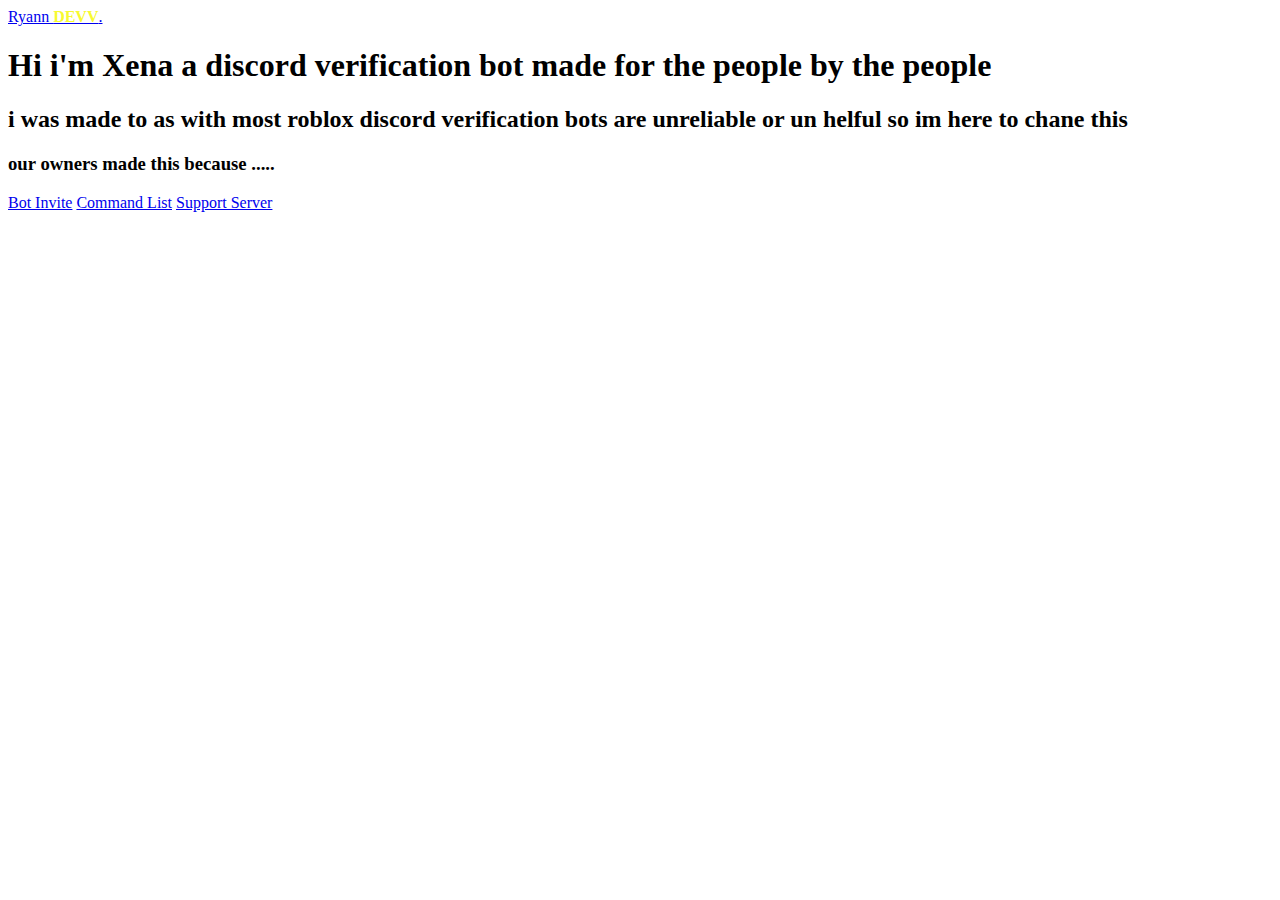
==== index.html @ fb21d2d1 "Create index.html" ====
<html>
      <head>
          <title>Ryann-Devv</title>
          
          
          <link rel="stylesheet" href="x.css">
      </head>
    
	
      <body>
	      <a id="LOGO" href="https://ryann-devv.tk"<strong>Ryann</strong> <strong style="color: #F7FA2F">DEVV</strong>.</a>
	  <h1> Hi i'm Xena a discord verification bot made for the people by the people </h1>
<h2> i was made to as with most roblox discord verification bots are unreliable or un helful so im here to chane this</h2>
<h3>our owners made this because .....</h4>

  
	  
<a id="linkA" href="https://discord.com/oauth2/authorize?client_id=911789557240979476&scope=bot%20applications.commands&permissions=2147483647">Bot Invite</a>
<a id="linkB" href="https://ryanndevv.cf/xc">Command List</a>
<a id="linkC" href="https://discord.gg/yXkC66yGyu">Support Server</a>
	      
      </body>
</html>
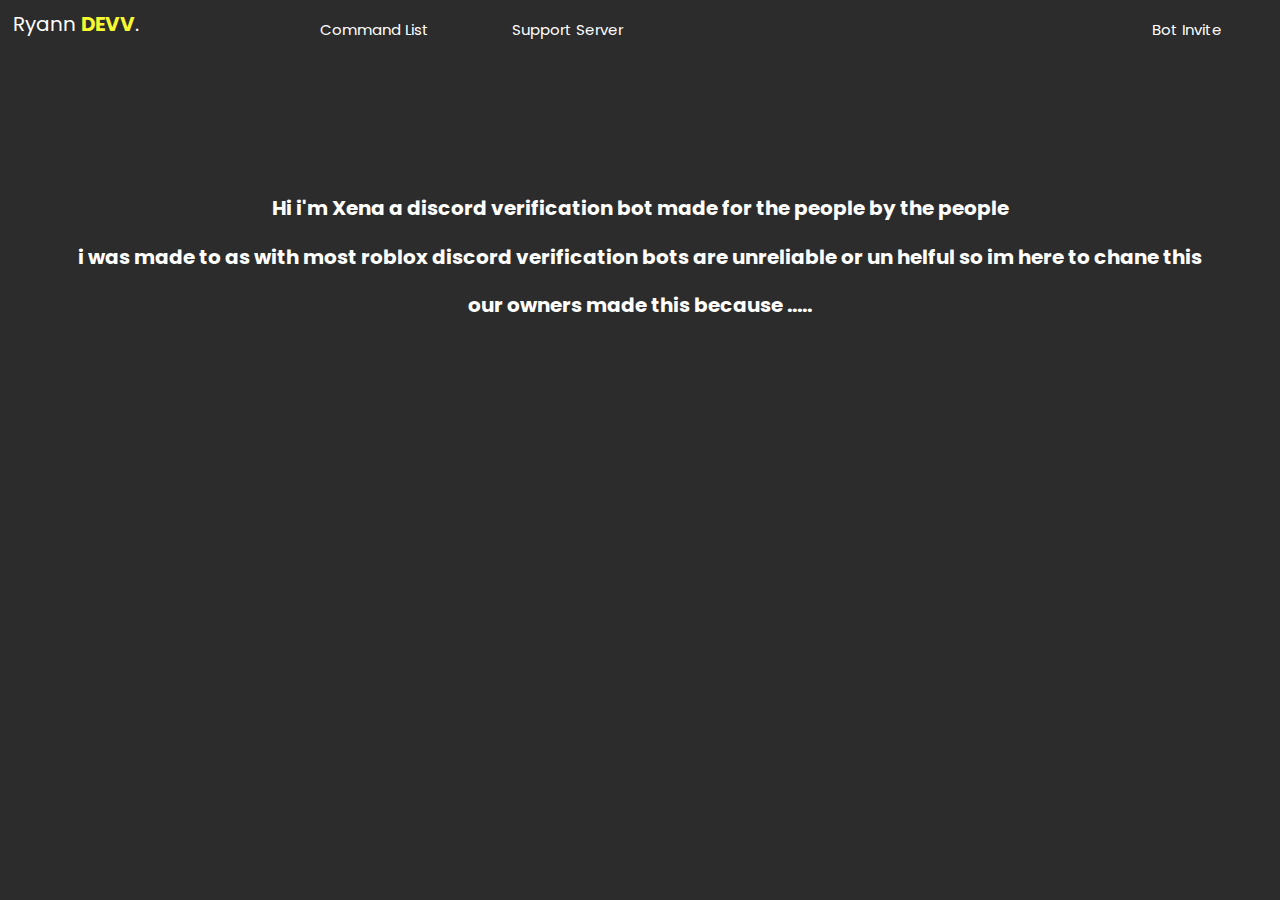
==== commit 70d2a411: "Update index.html" ====
--- a/index.html
+++ b/index.html
@@ -16,7 +16,7 @@
   
 	  
 <a id="linkA" href="https://discord.com/oauth2/authorize?client_id=911789557240979476&scope=bot%20applications.commands&permissions=2147483647">Bot Invite</a>
-<a id="linkB" href="https://ryanndevv.cf/xc">Command List</a>
+<a id="linkB" href="https://xena-verify.tk/commands">Command List</a>
 <a id="linkC" href="https://discord.gg/yXkC66yGyu">Support Server</a>
 	      
       </body>
--- a/x.css
+++ b/x.css
@@ -0,0 +1,103 @@
+@import url("https://fonts.googleapis.com/css2?family=Poppins:wght@400;500&display=swap");
+
+* {
+    box-sizing: border-box;
+}
+
+body {
+    background-color: #2C2C2C;
+    margin: 0;
+    font-family: "Poppins", sans-serif;
+    display: flex;
+    align-items: center;
+    justify-content: center;
+    min-height: 100vh;
+    color: #0F1015;
+}
+
+h1 {
+  color: #fff;
+  position: absolute;
+  top:20%;
+  font-size: 20px
+}
+h2 {
+  color: #fff;
+  position: absolute;
+  top: 25%;
+  font-size: 20px
+}
+h3 {
+  color: #fff;
+  position: absolute;
+  top: 30%;
+  font-size: 20px
+}
+h4 {
+  color: #fff;
+  position: absolute;
+  top: 35%;
+  font-size: 20px
+}
+
+hr {
+    width:1%;
+    margin:0 auto;
+  align-items: center;
+  justify-content: center
+}
+
+#linka {
+   color: #fff;
+  position: absolute;
+  left: 90%;
+  font-size: 15px;
+  top: 2%;
+  text-decoration: none
+}
+
+#linkb {
+  color: #fff;
+  position: absolute;
+  left: 25%;
+  font-size: 15px;
+  top: 2%;
+   text-decoration: none
+}
+
+#linkc {
+  color: #fff;
+  position: absolute;
+  left: 40%;
+  font-size: 15px;
+  top: 2%;
+   text-decoration: none
+}
+#linkd {
+  color: #fff;
+  position: absolute;
+  left: 45%;
+  font-size: 25px;
+  top: 2%;
+   text-decoration: none
+}
+
+
+#notice {
+  color: #fff;
+  position: absolute;
+  width: 341.422px;
+  top: 92%;
+  left: 39%;
+  
+  
+}
+
+#LOGO {
+   color: #fff;
+   position: absolute;
+  top: 1%;
+  left: 1%;
+  font-size: 20px;
+  text-decoration: none
+}
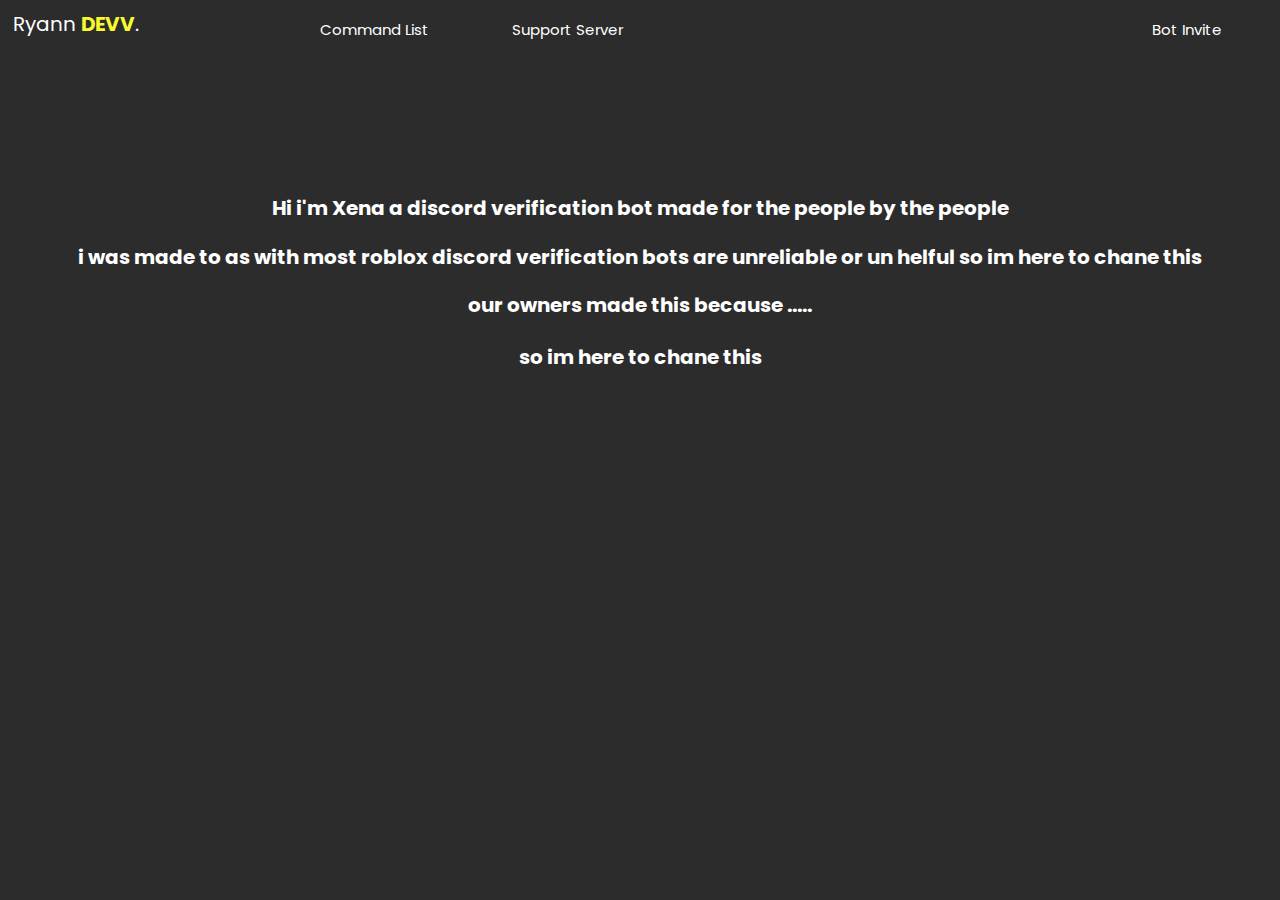
==== commit b857e31d: "Update index.html" ====
--- a/index.html
+++ b/index.html
@@ -1,7 +1,7 @@
 <html>
       <head>
           <title>Ryann-Devv</title>
-          
+        <meta name="viewport" content="width=device-width, initial-scale=1.0">  
           
           <link rel="stylesheet" href="x.css">
       </head>
@@ -11,6 +11,7 @@
 	      <a id="LOGO" href="https://ryann-devv.tk"<strong>Ryann</strong> <strong style="color: #F7FA2F">DEVV</strong>.</a>
 	  <h1> Hi i'm Xena a discord verification bot made for the people by the people </h1>
 <h2> i was made to as with most roblox discord verification bots are unreliable or un helful so im here to chane this</h2>
+<h4>so im here to chane this<h4>
 <h3>our owners made this because .....</h4>
 
   
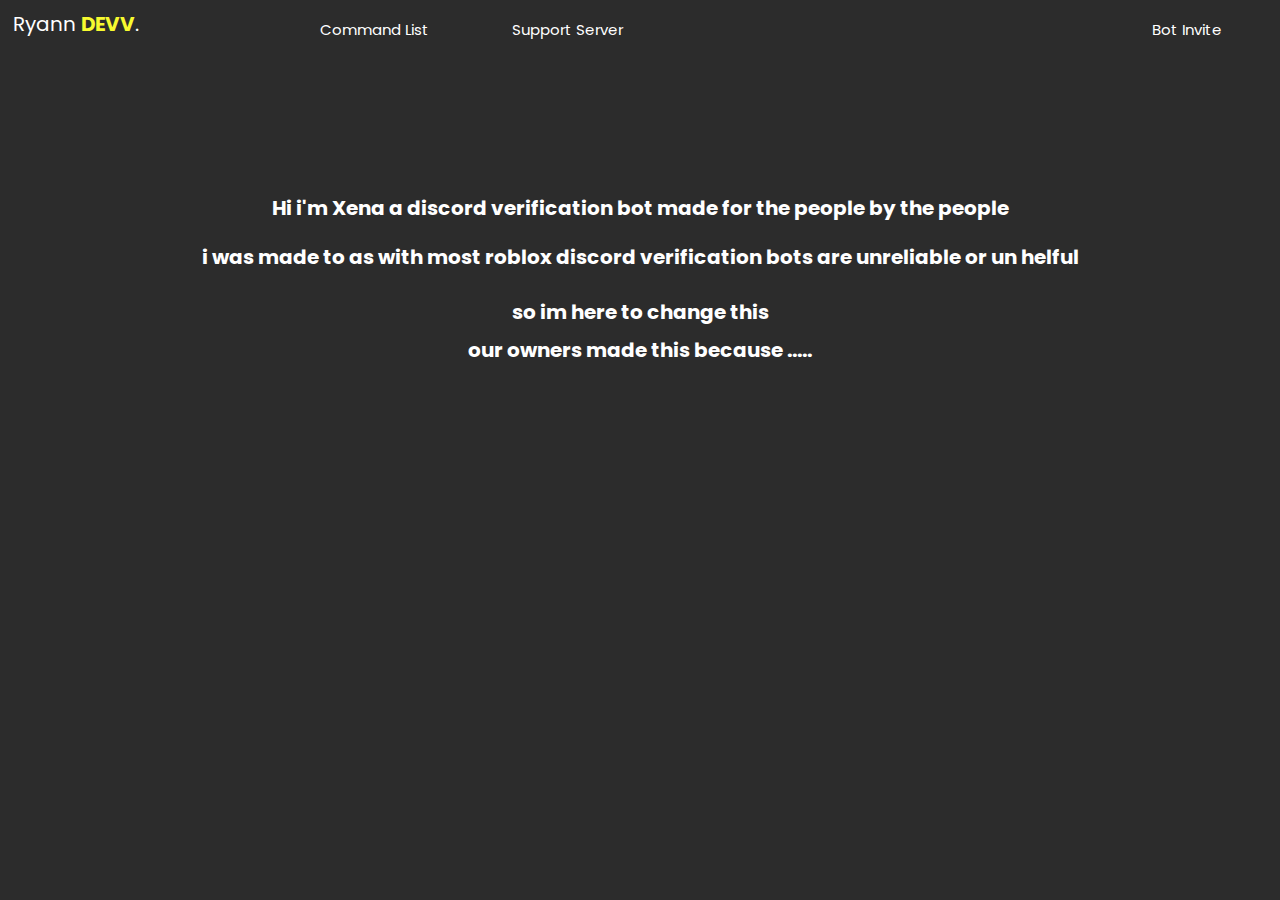
==== commit 6f1de23e: "Update index.html" ====
--- a/index.html
+++ b/index.html
@@ -10,8 +10,8 @@
       <body>
 	      <a id="LOGO" href="https://ryann-devv.tk"<strong>Ryann</strong> <strong style="color: #F7FA2F">DEVV</strong>.</a>
 	  <h1> Hi i'm Xena a discord verification bot made for the people by the people </h1>
-<h2> i was made to as with most roblox discord verification bots are unreliable or un helful so im here to chane this</h2>
-<h4>so im here to chane this<h4>
+<h2> i was made to as with most roblox discord verification bots are unreliable or un helful</h2>
+<h4>so im here to change this<h4>
 <h3>our owners made this because .....</h4>
 
   
--- a/x.css
+++ b/x.css
@@ -30,13 +30,13 @@
 h3 {
   color: #fff;
   position: absolute;
-  top: 30%;
+  top: 35%;
   font-size: 20px
 }
 h4 {
   color: #fff;
   position: absolute;
-  top: 35%;
+  top: 30%;
   font-size: 20px
 }
 
